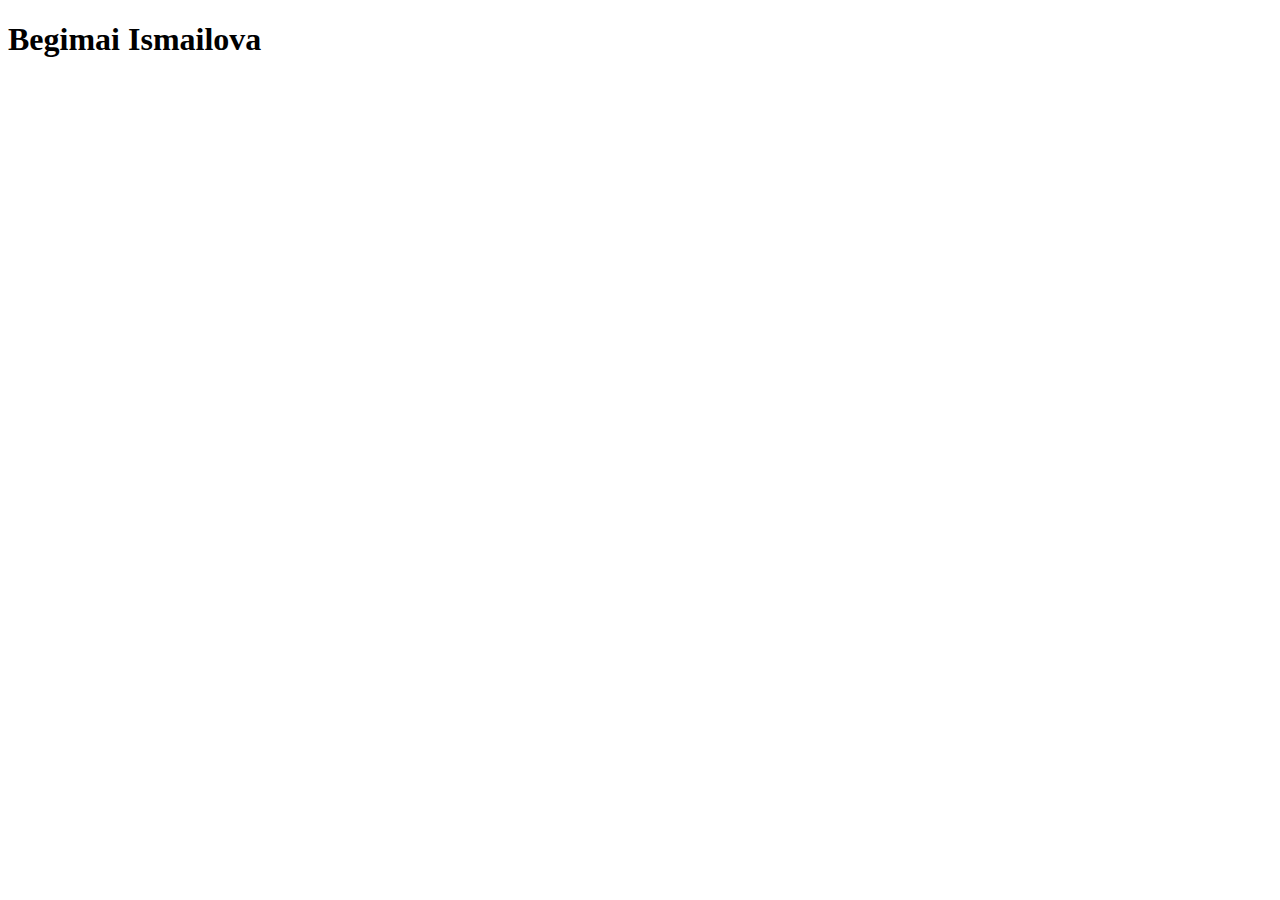
==== index.html @ b444afbc "Personal Page Assignment 2" ====
<!DOCTYPE html>
<html lang="en">
<head>
    <meta charset="UTF-8">
    <meta http-equiv="X-UA-Compatible" content="IE=edge">
    <meta name="viewport" content="width=device-width, initial-scale=1.0">
    <title>Document</title>
</head>
<body>
    <h1>Begimai Ismailova</h1>
</body>
</html>
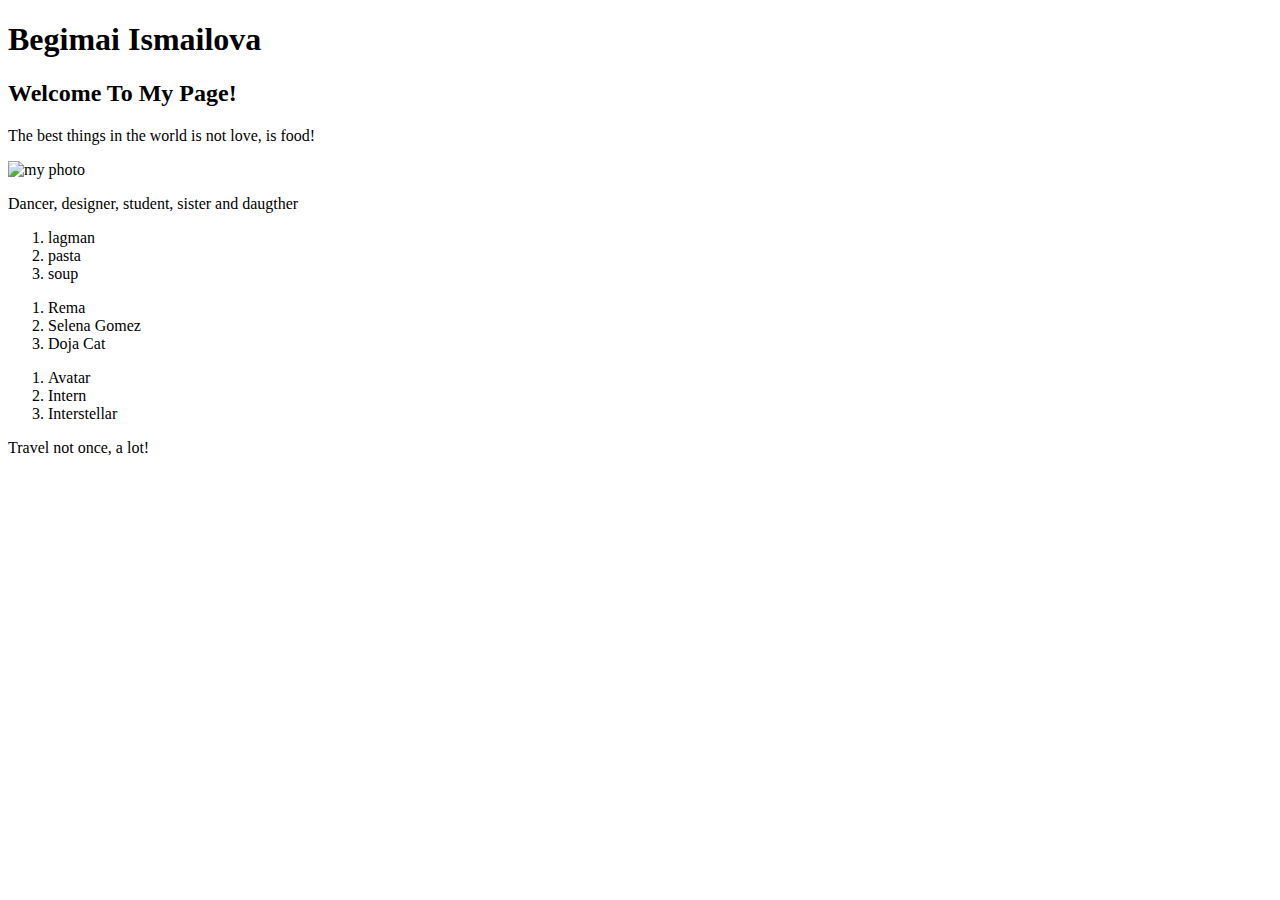
==== commit 866806f2: "first web page for assignment 2" ====
--- a/index.html
+++ b/index.html
@@ -7,6 +7,36 @@
     <title>Document</title>
 </head>
 <body>
+<div id="header">
     <h1>Begimai Ismailova</h1>
+</div>
+<div id="title">
+    <h2>Welcome To My Page!</h2>
+    <p>The best things in the world is not love, is food!</p>
+</div>
+<div id="about">
+    <img src="https://imgur.com/SkMZpxI.jpg" alt="my photo">
+    <p>Dancer, designer, student, sister and daugther</p>
+</div>
+<div id="fav">
+    <ol>
+        <li>lagman</li>
+        <li>pasta</li>
+        <li>soup</li>
+    </ol>
+    <ol>
+        <li>Rema</li>
+        <li>Selena Gomez</li>
+        <li>Doja Cat</li>
+    </ol>
+    <ol>
+        <li>Avatar</li>
+        <li>Intern</li>
+        <li>Interstellar</li>
+    </ol>
+</div>
+<div id="wish">
+    <p>Travel not once, a lot!</p>
+</div>
 </body>
 </html>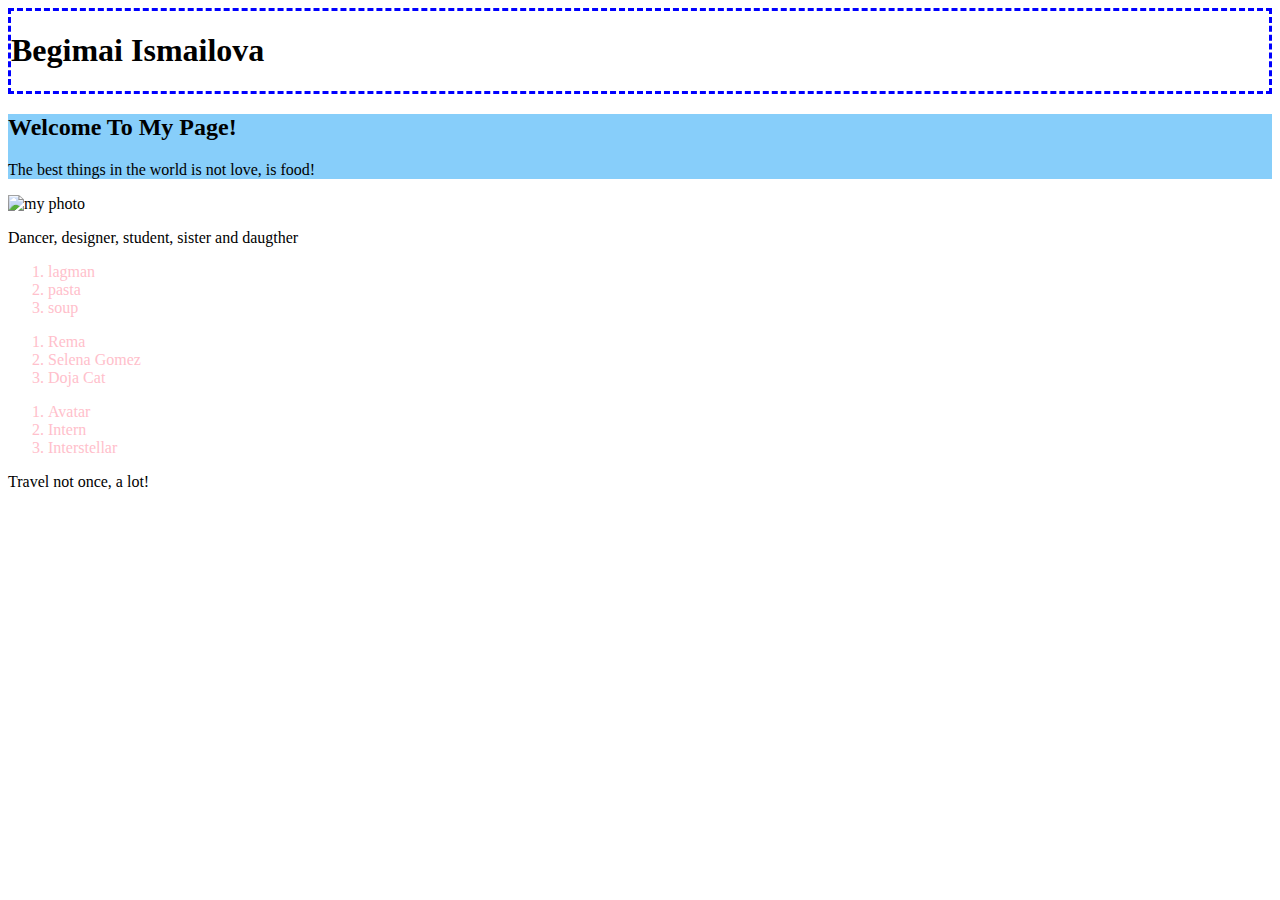
==== commit e16ed889: "restore index.html" ====
--- a/index.html
+++ b/index.html
@@ -4,7 +4,8 @@
     <meta charset="UTF-8">
     <meta http-equiv="X-UA-Compatible" content="IE=edge">
     <meta name="viewport" content="width=device-width, initial-scale=1.0">
-    <title>Document</title>
+    <title>Personal Page</title>
+    <link rel="stylesheet" href="style.css">
 </head>
 <body>
 <div id="header">
--- a/style.css
+++ b/style.css
@@ -0,0 +1,11 @@
+#header {
+    border: 3px dashed blue;
+}
+
+#title {
+    background-color: lightskyblue;
+}
+
+div ol li {
+    color: pink;
+}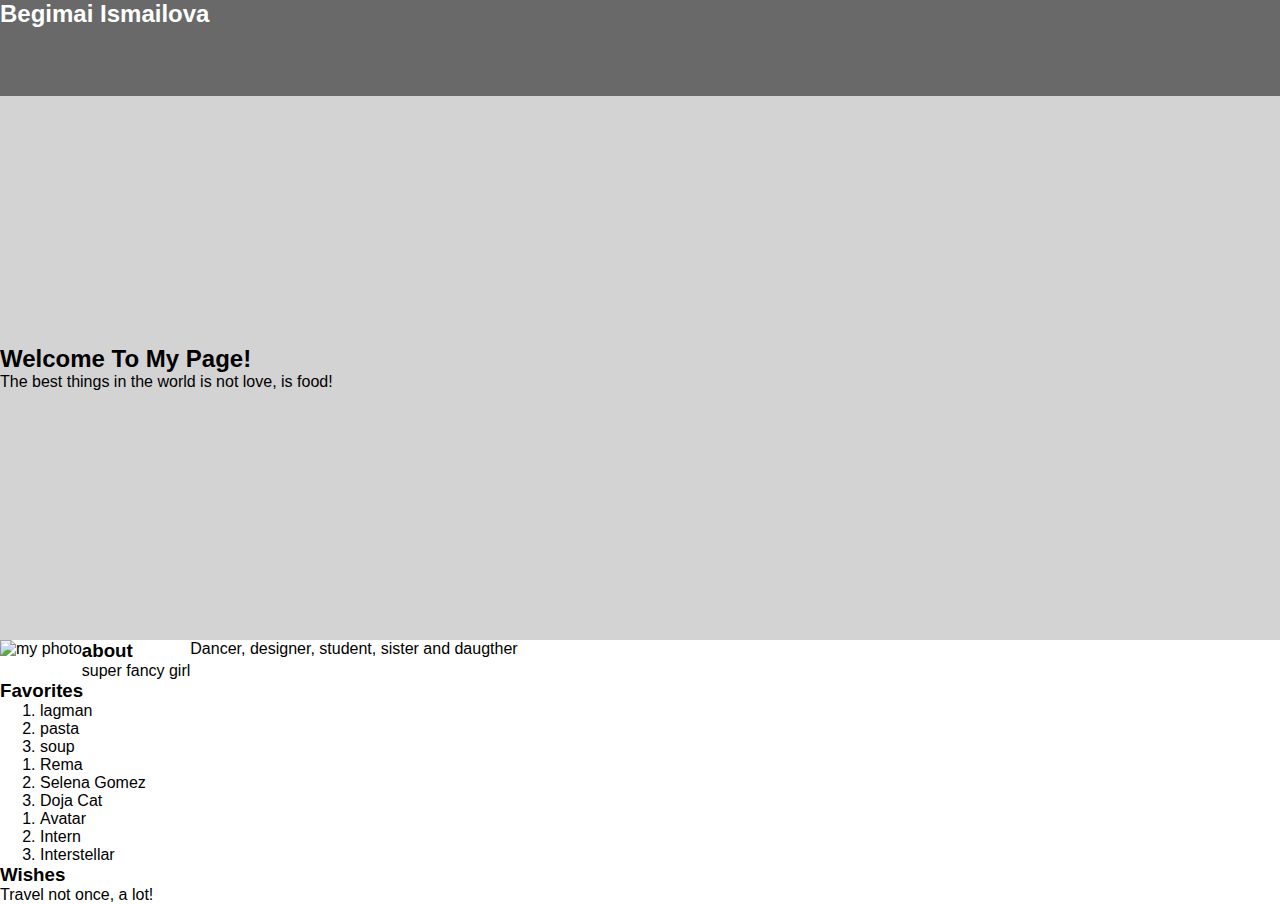
==== commit f2cd578b: "hw3" ====
--- a/index.html
+++ b/index.html
@@ -17,8 +17,13 @@
 </div>
 <div id="about">
     <img src="https://imgur.com/SkMZpxI.jpg" alt="my photo">
+    <div>
+        <h3>about</h3>
+        <P>super fancy girl</P>
+    </div>
     <p>Dancer, designer, student, sister and daugther</p>
 </div>
+<h3>Favorites</h3>
 <div id="fav">
     <ol>
         <li>lagman</li>
@@ -37,6 +42,7 @@
     </ol>
 </div>
 <div id="wish">
+    <h3>Wishes</h3>
     <p>Travel not once, a lot!</p>
 </div>
 </body>
--- a/style.css
+++ b/style.css
@@ -1,11 +1,21 @@
-#header {
-    border: 3px dashed blue;
+body{
+    font-family: Arial, Helvetica, sans-serif;
 }
-
-#title {
-    background-color: lightskyblue;
+#header{
+    background-color: dimgray;
 }
-
-div ol li {
-    color: pink;
-}+#header{
+    height: 6rem; border-bottom: 0.5rem; color: lightsteelblue;
+}
+h1{
+    font-size: 1.5rem; color: white;
+}
+#title{
+    height: 34rem; background-color: lightgray; align-content: center;
+}
+*{
+    margin: 0;
+}
+#about{
+    display: flex;
+}
